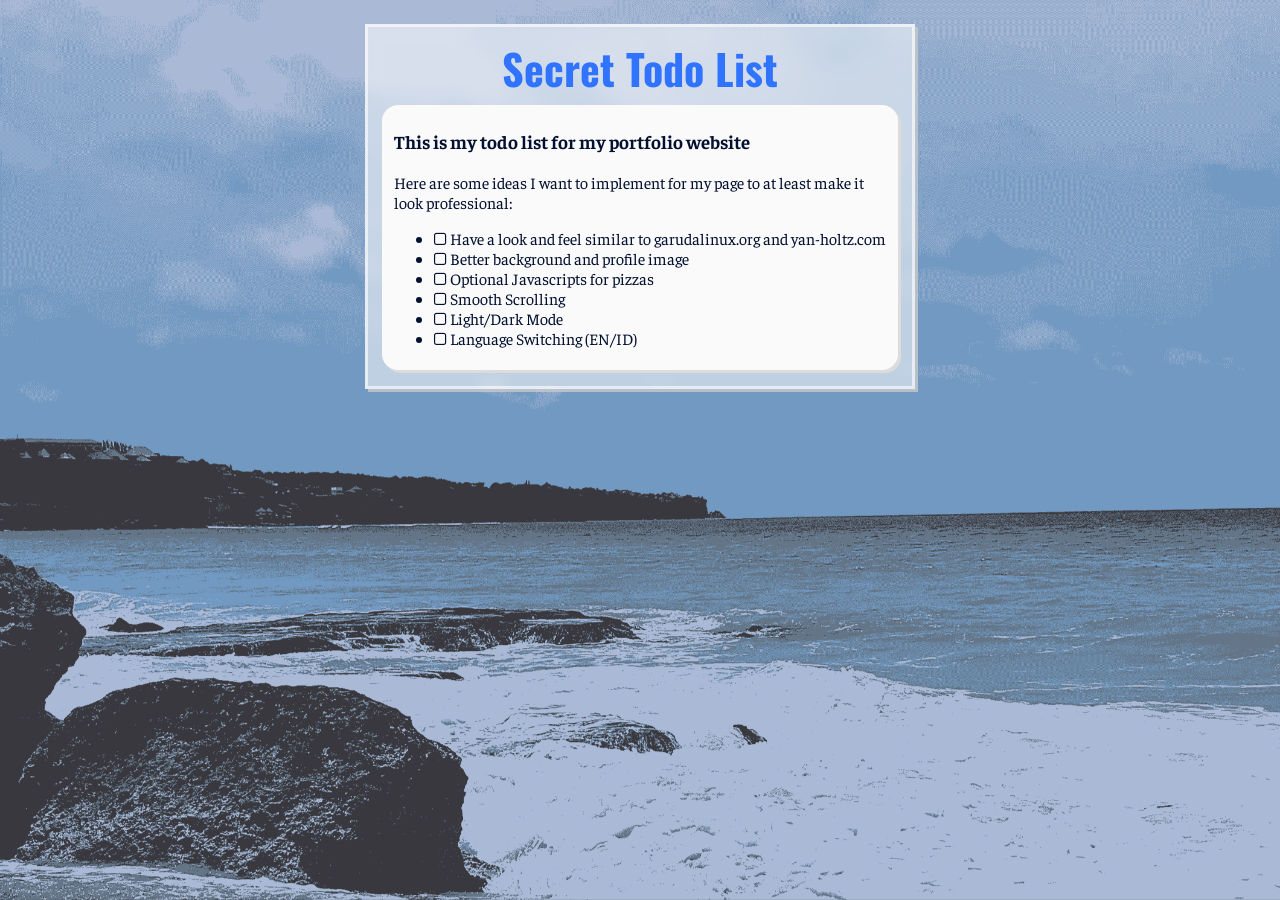
==== todo.html @ 9d1ddde6 "Initial commit" ====
<!DOCTYPE html>
<html>

<head>
<meta charset="UTF-8">
<meta name="viewport" content="width=device-width, initial-scale=1.0">
<title class="title">Fawzan's Todo List</title>
<link rel="icon" type="image/x-icon" href="/static/favicon.ico">
<link rel="stylesheet" type= "text/css" href="/static/style.css">
<link rel="stylesheet" type= "text/css" href="/static/test_delete_later/style.css">
<link rel="preconnect" href="https://fonts.googleapis.com">
<link rel="preconnect" href="https://fonts.gstatic.com" crossorigin>
<link href="https://fonts.googleapis.com/css2?family=Faustina:ital,wght@0,300..800;1,300..800&family=Oswald:wght@200..700&display=swap" rel="stylesheet">
<link rel="stylesheet" href="https://cdnjs.cloudflare.com/ajax/libs/font-awesome/4.7.0/css/font-awesome.min.css">
</head>

<body>

<section class="card">
  <h1 align="center" class="title">Secret Todo List</h1>
  <div class="desc">
    <h3> This is my todo list for my portfolio website </h3>
    <p> Here are some ideas I want to implement for my page to at least make it look professional: </p>
    <ul>
      <li><i class="fa fa-square-o"></i> Have a look and feel similar to garudalinux.org and yan-holtz.com</li>
      <li><i class="fa fa-square-o"></i> Better background and profile image</li>
      <li><i class="fa fa-square-o"></i> Optional Javascripts for pizzas</li>
      <li><i class="fa fa-square-o"></i> Smooth Scrolling</li>
      <li><i class="fa fa-square-o"></i> Light/Dark Mode</li>
      <li><i class="fa fa-square-o"></i> Language Switching (EN/ID)</li>
    </ul>
  </div>
</section>

<div class="background"></div>
</body>
</html>
---- static/style.css ----
body {
    font-family: 'Faustina', serif;
    color: #031030;
    background: #222222;
}

h1 { margin: 0 auto 0 auto; font-size: 42px; }
h2 { margin: 0 auto 0 auto; font-size: 16px; }
li.no-bullets {
  list-style-type: none; /* Remove bullets */
  padding: 0px 0px 0px 16px; /* Remove padding */
  margin: 0; /* Remove margins */
}
.divider {
    margin: 12px;
}
.title {
    font-family: 'Oswald';
    color: #3073FF;
}

.title-home {
    font-size: 42px;
}

.nav-tab {
    max-width: 540px;
    min-width: 270px;
    display: flex;
    flex-wrap: nowrap;
    justify-content: space-evenly;
    gap: 2px;
    /* Top Right Bottom Left */
    margin: 1.5em auto auto auto;
    padding: 0.6em 0.1em 0.6em 0.1em;
    /* Portion from https://css.glass */
    background: rgba(255, 255, 255, 0.54);
    box-shadow: 3px 3px 0px rgba(200, 200, 200, 0.8);
    backdrop-filter: blur(8px);
    -webkit-backdrop-filter: blur(8px);
    border: 3px solid rgba(255, 255, 255, 0.6);
}

.nav-child {
    background-image: linear-gradient(to right, #40A9FF 0%, #449AEB 50%, #276EE8 100%);
}

.nav-child {
    width: 120px;
    background-size: 200% auto;

    color: white;
    font-family: 'Oswald', sans;
    font-style: bold;
    font-size: 24px;
    text-decoration: none;
    text-align: center;

    cursor: pointer;
    padding: 12px;
    border: none;
    border-radius: 64px;

    transition: 0.4s;
}

.nav-child:hover {
    background-position: right center;
    color: #fff;
    text-decoration: none;
    scale: 1.03;
}

.active a {
    background: rgba(40, 40, 40, 0.8);
    box-shadow: 2px 2px 4px rgba(0, 0, 0, 0.1);
    backdrop-filter: blur(4px);
    -webkit-backdrop-filter: blur(4px);
    cursor: default;
}

.active a:hover {
    background: rgba(40, 40, 40, 0.8);
    backdrop-filter: blur(4px);
    -webkit-backdrop-filter: blur(4px);
}

.card {
    max-width: 540px;
    min-width: 270px;
    /* Top Right Bottom Left */
    margin: 1.5em auto auto auto;
    padding: 0.6em 0.1em 0.6em 0.1em;
    /* From https://css.glass */
    background: rgba(255, 255, 255, 0.54);
    box-shadow: 3px 3px 0px rgba(200, 200, 200, 0.8);
    backdrop-filter: blur(8px);
    -webkit-backdrop-filter: blur(8px);
    border: 3px solid rgba(255, 255, 255, 0.6);
}

.desc-box {
    margin: 0px 10px;
}

.desc {
    padding: 6px 12px;
    margin: 6px 12px;
    background: rgba(250, 250, 250, 1);
    border-radius: 16px;
    box-shadow: 3px 3px 0px rgba(220, 220, 220, 1);
}

.profile-slot {
    width: 100%;
    display: flex;
    justify-content: center;
    margin-top: 20px;
}

.profile-image {
    min-width: 200px;
    max-width: 300px;
    border-radius: 50%;
    margin: 0 100px;
    background: rgba(255, 255, 255, 0.64);
}

.button-container {
    display: flex;
    flex-direction: column;
    justify-content: center;
}

.button-link{
    background-image: linear-gradient(to right, #61b8ff 0%, #548AFF 50%, #2860ED 100%);
}

.button-link {
    margin: 4px 10px;
    width: 0px 10px;
    background-size: 200% auto;

    color: white;
    font-family: 'Oswald', sans;
    font-style: bold;
    font-size: 24px;
    text-decoration: none;
    text-align: center;

    cursor: pointer;
    padding: 12px;
    border: none;
    border-radius: 64px;

    transition: 0.4s;
}

.button-link:hover {
    background-position: right center;
    color: #fff;
    text-decoration: none;
    scale: 1.04;
}

/* =============== *
 * PROJECT SECTION *
 * =============== */
.banner-slot{
    width: 100%;
    display: flex;
    justify-content: center;
    margin-top: 10px;
}

.banner-image {
    min-width: 240px;
    max-width: 500px;
    border-radius:10px;
}

.button-mini-container {
    display: flex;
    flex-direction: row;
    justify-content: center;
    width: 100%;
}

.button-mini {
    background-image: linear-gradient(to right, #61b8ff 0%, #548AFF 50%, #2860ED 100%);
}

.button-mini {
    margin: 4px 8px;
    background-size: 200% auto;
    width: 100%;

    color: white;
    font-family: 'Oswald', sans;
    font-style: bold;
    font-size: 20px;
    text-decoration: none;
    text-align: center;

    cursor: pointer;
    padding: 9px;
    border: none;
    border-radius: 64px;

    transition: 0.4s;
}

.button-mini:hover {
    background-position: right center;
    color: #fff;
    text-decoration: none;
    scale: 1.04;
}

.button-disabled {
    background-image: linear-gradient(to right, #bdbdbd 0%, #bdbdbd 50%, #bdbdbd 100%);
}

.button-disabled:hover {
    scale: 1;
}

.background { /* The background is set at index.html */
    background-image: url("/img/bg.webp");
    position: fixed;
    top: 0;
    left: 0;
    width: 100%;
    height: 100%;
    background-size: cover;
    background-position: center;
    background-attachment: fixed;
    z-index: -1;
}
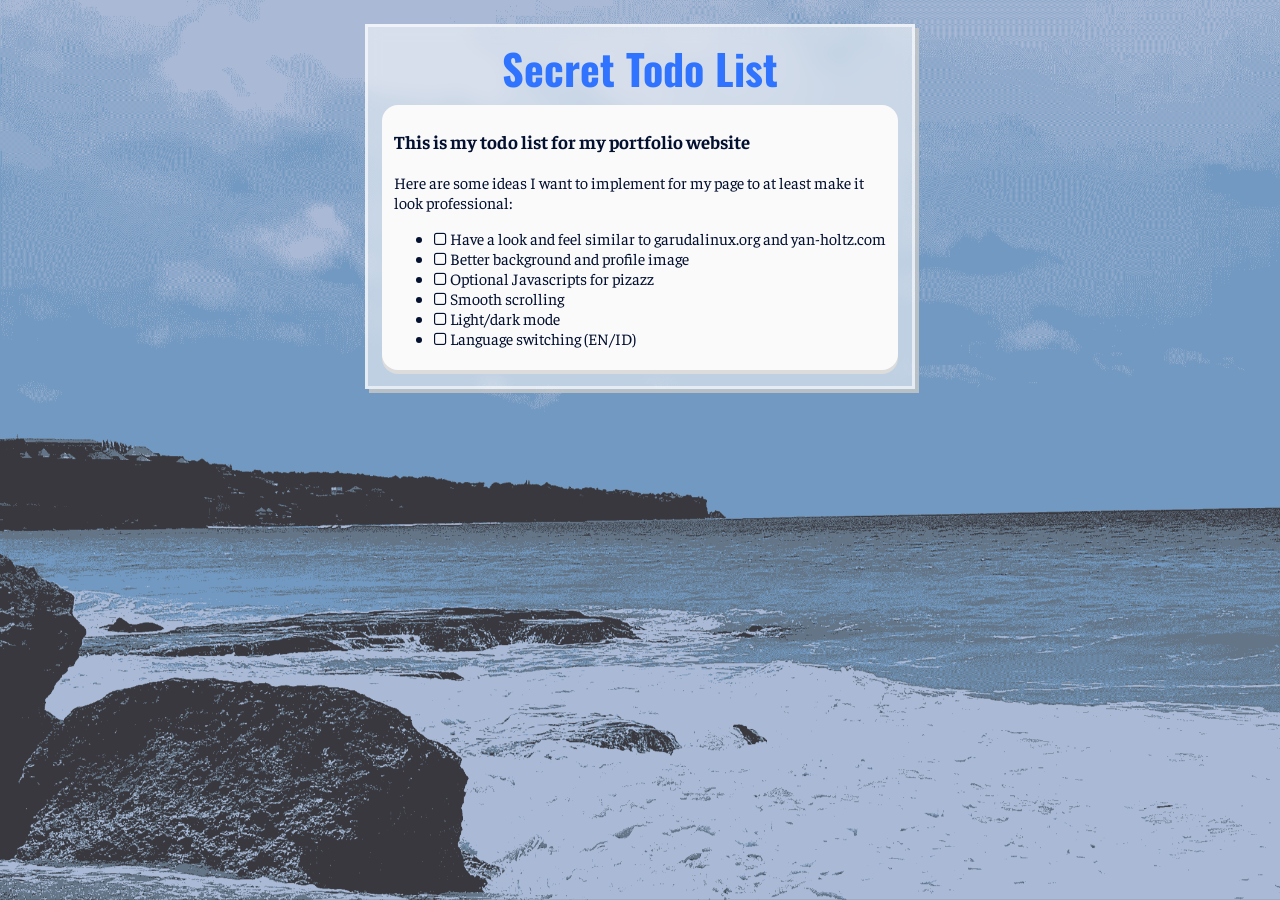
==== commit 4d78e5cf: "Update todo and readme" ====
--- a/todo.html
+++ b/todo.html
@@ -24,10 +24,10 @@
     <ul>
       <li><i class="fa fa-square-o"></i> Have a look and feel similar to garudalinux.org and yan-holtz.com</li>
       <li><i class="fa fa-square-o"></i> Better background and profile image</li>
-      <li><i class="fa fa-square-o"></i> Optional Javascripts for pizzas</li>
-      <li><i class="fa fa-square-o"></i> Smooth Scrolling</li>
-      <li><i class="fa fa-square-o"></i> Light/Dark Mode</li>
-      <li><i class="fa fa-square-o"></i> Language Switching (EN/ID)</li>
+      <li><i class="fa fa-square-o"></i> Optional Javascripts for pizazz</li>
+      <li><i class="fa fa-square-o"></i> Smooth scrolling</li>
+      <li><i class="fa fa-square-o"></i> Light/dark mode</li>
+      <li><i class="fa fa-square-o"></i> Language switching (EN/ID)</li>
     </ul>
   </div>
 </section>
--- a/static/style.css
+++ b/static/style.css
@@ -93,7 +93,7 @@
     padding: 0.6em 0.1em 0.6em 0.1em;
     /* From https://css.glass */
     background: rgba(255, 255, 255, 0.54);
-    box-shadow: 3px 3px 0px rgba(200, 200, 200, 0.8);
+    box-shadow: 4px 4px 0px rgba(200, 200, 200, 0.8);
     backdrop-filter: blur(8px);
     -webkit-backdrop-filter: blur(8px);
     border: 3px solid rgba(255, 255, 255, 0.6);
@@ -108,7 +108,7 @@
     margin: 6px 12px;
     background: rgba(250, 250, 250, 1);
     border-radius: 16px;
-    box-shadow: 3px 3px 0px rgba(220, 220, 220, 1);
+    box-shadow: 0px 4px 0px rgba(220, 220, 220, 1);
 }
 
 .profile-slot {
